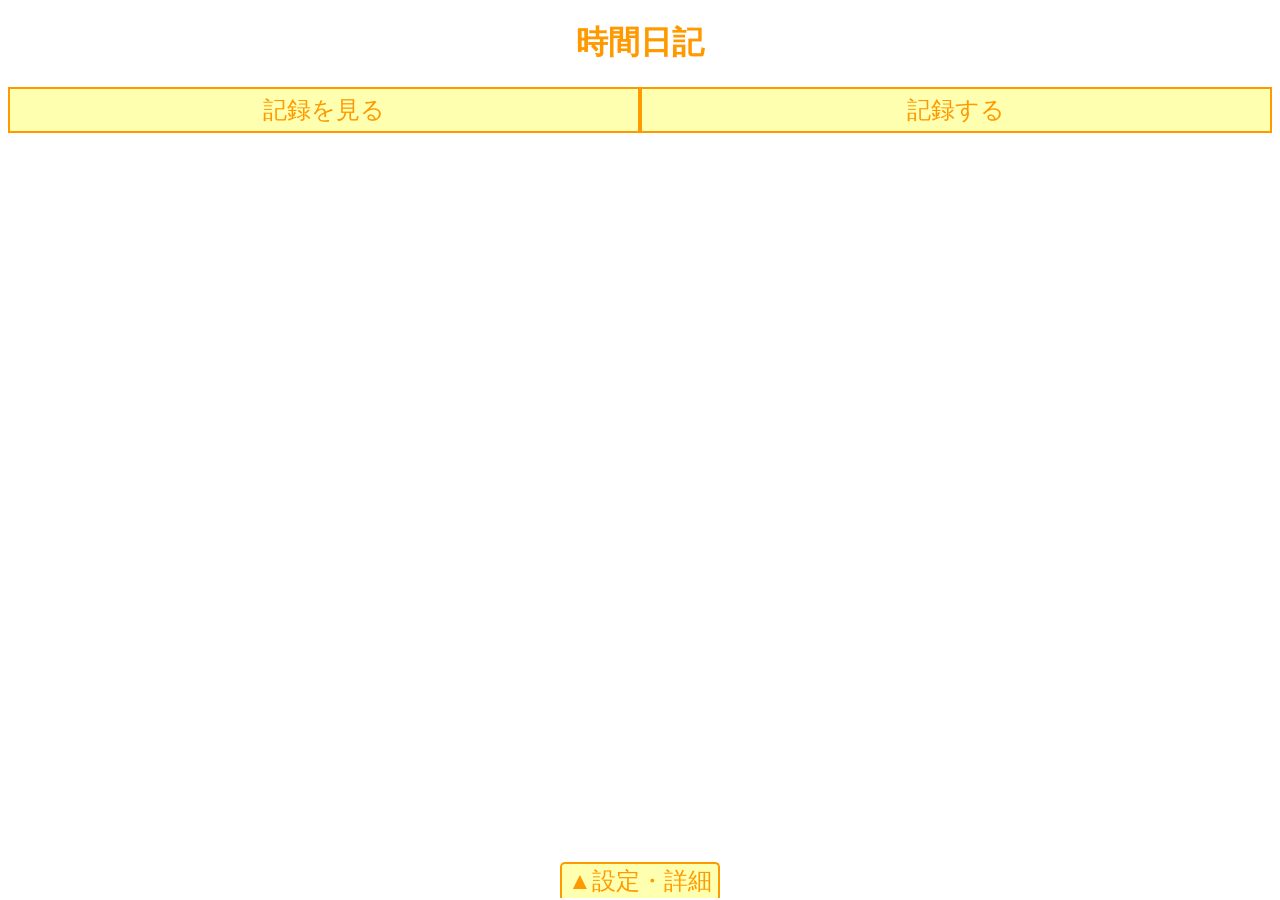
==== index.html @ 9052cfa9 "Add files via upload" ====
<!DOCTYPE html>
<html lang="ja">
<head>
    <meta charset="UTF-8">
    <meta name="viewport" content="width=device-width, initial-scale=1.0">
    <meta name="description" content="無料で使える時間の記録ツールです。勉強時間や運動時間などの記録にどうぞ。">
    <meta name="keywords" content="無料,free,広告なし,時間,time,記録,records,日々の記録,ストップウォッチ,ツール,tool,勉強,study,運動,exercise">
    <!--ogp-->
    <meta property="og:site_name" content="Pond Pastel">
    <meta property="og:title" content="時間日記(Time Record) - Pond Pastel">
    <meta property="og:description" content="無料で使える時間の記録ツールです。勉強時間や運動時間などの記録にどうぞ。">
    <meta property="og:url" content="https://pond-pastel.github.io/time_note/">
    <meta property="og:type" content="website">
    <meta property="og:image" content="https://pond-pastel.github.io/image.png">
    <!--/ogp-->
    <!--twitter-->
    <meta name="twitter:card" content="summary_large_image">
    <meta name="twitter:site" content="@pond_pastel_dev">
    <meta name="twitter:title" content="時間日記(Time Record) - Pond Pastel">
    <meta name="twitter:description" content="無料で使える時間の記録ツールです。勉強時間や運動時間などの記録にどうぞ。">
    <meta name="twitter:image" content="https://pond-pastel.github.io/time_note/image.png">
    <!--/twitter-->
    <meta name="robots" content="index, follow">
    <script type="application/ld+json">
    {
        "@context": "https://schema.org",
        "@type": "WebApplication",
        "name": "時間日記(Time Record)",
        "url": "https://pond-pastel.github.io/time_note/index.html",
        "applicationCategory": "Utility",
        "softwareVersion": "1.2.1",
        "operatingSystem": "All",
        "description": "無料で使える時間の記録ツールです。勉強時間や運動時間などの記録にどうぞ。",
        "creator": {
            "@type": "Person",
            "name": "Pond Pastel"
        },
        "datePublished": "2026-04-26",
        "dateModified": "2026-05-04",
        "publisher": {
            "@type": "Organization",
            "name": "Pond Pastel",
            "url": "https://pond-pastel.github.io/",
            "logo": {
                "@type": "ImageObject",
                "url": "https://pond-pastel.github.io/logo.png"
            }
        },
        "image": "https://pond-pastel.github.io/image.png",
        "browserRequirements": "JavaScript対応ブラウザ",
        "inLanguage": "ja"
    }
    </script>
    <script type="application/ld+json">
        {
            "@context": "https://schema.org",
            "@type": "BreadcrumbList",
            "itemListElement": [
                {
                    "@type": "ListItem",
                    "position": 1,
                    "name": "トップ",
                    "item": "https://pond-pastel.github.io/"
                },
                {
                    "@type": "ListItem",
                    "position": 2,
                    "name": "時間日記",
                    "item": "https://pond-pastel.github.io/time_note/index.html"
                }
            ]
        }
    </script>
    <title>時間日記(Time Record) - Pond Pastel</title>
    <link rel="icon" href="https://pond-pastel.github.io/favicon.ico" type="image/x-icon">
    <link rel="stylesheet" href="time_note.css">
</head>
<body>
    <!--Ver.1.2.0-->
    <script src="time_note.js"></script>
    <h1>時間日記</h1>
    <div id="hidden-input-group">
        <input type="radio" name="status" id="hidden-status" checked>
        <input type="radio" name="status" id="view-status">
        <input type="radio" name="status" id="input-status">
        <input type="checkbox" id="show-footer">
    </div>
    <div id="content-select">
        <div>
            <button class="status-button" data-status="view">記録を見る</button>
        </div>
        <div>
            <button class="status-button" data-status="input">記録する</button>
        </div>
    </div>
    <div id="view-content">
        <div class="return-button-space"></div>
        <button class="return-button status-button" data-status="hidden"></button>
        <div id="table-box"></div>
        <div class="button-group">
            <button id="search-button">☌検索</button>
        </div>
        <div class="footer-space"></div>
    </div>
    <div id="input-content">
        <div class="return-button-space"></div>
        <button class="return-button status-button" data-status="hidden"></button>
        <p id="tag-content">
            <h2>タグを作成<span class="description">クリックでタグを削除</span></h2>
            <div class="tag-list" id="tag-list"></div>
            <button id="new-tag-add-button">+タグを追加</button>
        </p>
        <p id="timer-content">
            <h2>時間を記録<span class="description">日付はストップウォッチ開始時の日付になります。</span></h2>
            <div id="timer-list"></div>
            <p>
                <button id="timer-add-button">+ストップウォッチを追加</button>
            </p>
        </p>
        <div class="footer-space"></div>
    </div>
    <div id="footer">
        <div class="footer-button-box">
            <button id="footer-button"></button>
        </div>
        <div id="footer-button-space"></div>
        <div id="footer-content">
            <div id="settings">
                <h2>設定</h2>
                <h3>表の設定<span class="description">チェックが入っている項目が表示されます。</span></h3>
                <div>
                    <label>
                        <input type="checkbox" class="show-setting" id="show-date" checked disabled>
                        日付
                    </label>
                </div>
                <div>
                    <label>
                        <input type="checkbox" class="show-setting" id="show-timer-name" checked>
                        ストップウォッチの名前
                    </label>
                </div>
                <div>
                    <label>
                        <input type="checkbox" class="show-setting" id="show-time" checked disabled>
                        タイム
                    </label>
                </div>
                <div>
                    <label>
                        <input type="checkbox" class="show-setting" id="show-lap" checked>
                        ラップ
                    </label>
                </div>
                <div>
                    <label>
                        <input type="checkbox" class="show-setting" id="show-tag" checked>
                        タグ
                    </label>
                </div>
                <h3>その他の設定</h3>
                <div>
                    <label>
                        <input type="checkbox" class="other-setting" id="not-auto-sleep">
                        自動スリープしない
                    </label>
                </div>
            </div>
            <div id="details">
                <h2>詳細</h2>
                <div>
                    <h4>バージョン履歴</h4>
                    <div class="details">
                        <label>
                            <input type="checkbox" name="open">
                            <h4>
                                Ver.1.0.0
                            </h4>
                        </label>
                        <div>
                            <div>
                                <div>
                                    <time class="version-date" datetime="2026-04-26">2026年4月26日</time>
                                </div>
                                <div class="overview">サイトの公開</div>
                            </div>
                        </div>
                    </div>
                    <div class="details">
                        <label>
                            <input type="checkbox" name="open">
                            <h4>
                                Ver.1.0.1
                            </h4>
                        </label>
                        <div>
                            <div>
                                <div>
                                    <time class="version-date" datetime="2026-04-26">2026年4月26日</time>
                                </div>
                                <div class="overview">ストップウォッチを全て削除した際に表の一部が残る不具合を修正しました。前回アクセスした際に開いていたタブが開かれるようにしました。</div>
                            </div>
                        </div>
                    </div>
                    <div class="details">
                        <label>
                            <input type="checkbox" name="open">
                            <h4>
                                Ver.1.0.2
                            </h4>
                        </label>
                        <div>
                            <div>
                                <div>
                                    <time class="version-date" datetime="2026-04-27">2026年4月27日</time>
                                </div>
                                <div class="overview">始めてサイトにアクセスした際にボタンが全て反応しない不具合を修正しました。</div>
                            </div>
                        </div>
                    </div>
                    <div class="details">
                        <label>
                            <input type="checkbox" name="open">
                            <h4>
                                Ver.1.1.0
                            </h4>
                        </label>
                        <div>
                            <div>
                                <div>
                                    <time class="version-date" datetime="2026-04-29">2026年4月29日</time>
                                </div>
                                <div class="overview">タグで絞り込みできるようにしました。ストップウォッチの名前を変更できるようにしました。UIを改善しました。不具合を修正しました。</div>
                            </div>
                        </div>
                    </div>
                    <div class="details">
                        <label>
                            <input type="checkbox" name="open">
                            <h4>
                                Ver.1.2.0
                            </h4>
                        </label>
                        <div>
                            <div>
                                <div>
                                    <time class="version-date" datetime="2026-05-04">2026年5月4日</time>
                                </div>
                                <div class="overview">検索機能を強化しました。バージョン履歴を折り畳めるようにしました。不具合を修正しました。</div>
                            </div>
                        </div>
                    </div>
                    <div class="details">
                        <label>
                            <input type="checkbox" name="open" checked>
                            <h4>
                                Ver.1.2.1
                            </h4>
                        </label>
                        <div>
                            <div>
                                <div>
                                    <time class="version-date" datetime="2026-05-04">2026年5月4日</time>
                                </div>
                                <div class="overview">一部のOSで時間による検索ができない不具合を修正しました。</div>
                            </div>
                        </div>
                    </div>
                </div>
                <div>
                    <h4>リンク</h4>
                    <a href="https://pond-pastel.github.io/home.html">ホームページ</a>
                </div>
                <div>
                    <h4>SNS</h4>
                    <a href="https://x.com/pond_pastel_dev" title="X(旧: Twitter)@pond_pastel_dev" target="_blank" rel="nofollow noopener noreferrer">𝕏</a>
                </div>
            </div>
        </div>
    </div>
</body>
</html>
---- time_note.css ----
:root {
    --bg-color: #ffffb0;
    --ln-color: #ff9900;
    --hv-color: #ffee80;
    --drawer-speed: 500ms;
    font-family: sans-serif;
    color: var(--ln-color);
}

h1,
.details-title {
    text-align: center;
}

.details-title {
    display: flex;
    justify-content: center;
}

button {
    background: var(--bg-color);
    border: solid 2px var(--ln-color);
    border-radius: 5px;
    color: var(--ln-color);
    cursor: pointer;
    &:hover,
    &:focus {
        background: var(--hv-color);
        font-weight: bold;
    }
}

select {
    background: var(--bg-color);
    border: solid 2px var(--ln-color);
    border-radius: 3px;
    color: var(--ln-color);
    cursor: pointer;
    &:hover,
    &:focus {
        background: var(--hv-color);
        font-weight: bold;
    }
}

button,
input,
select,
a {
    margin: 0 5px;
    font-size: 16px;
    outline: none;
}

input[type="text"],
input[type="number"],
input[type="date"],
input[type="time"] {
    background: var(--bg-color);
    border: solid 2px var(--ln-color);
    border-radius: 3px;
    color: var(--ln-color);
    &:focus {
        background: var(--ln-color);
        border-color: var(--hv-color);
        color: var(--bg-color);
    }
}

input[type="number"] {
    width: 3em;
}

input[type="checkbox"] {
    accent-color: var(--ln-color);
    &:hover {
        accent-color: var(--hv-color);
    }
    &:focus {
        outline: solid var(--ln-color);
    }
    &:disabled {
        cursor: not-allowed;
    }
    &:not(:disabled) {
        cursor: pointer;
    }
}

input[name="open"] {
    display: none;
}

label {
    &:has(input[type="checkbox"]:disabled) {
        cursor: not-allowed;
    }
    &:has(input[type="checkbox"]:not(:disabled)) {
        cursor: pointer;
    }
}

a {
    background: var(--ln-color);
    color: var(--bg-color);
    padding: 5px;
    border-radius: 10px;
    text-decoration: none;
    &:hover,
    &:focus {
        text-decoration: underline;
        outline: dotted var(--ln-color);
    }
}

table {
    border: solid 3px var(--ln-color);
    border-collapse: collapse;
    margin: 5px;
    & ol {
        margin: 0;
    }
}

tr {
    outline: none;
}

th,
td {
    border: solid 2px var(--ln-color);
    white-space: nowrap;
    text-align: center;
    outline: none;
}

th {
    background: var(--hv-color);
}

td {
    background: var(--bg-color);
}

tbody tr {
    cursor: pointer;
    &:has(td:hover),
    &:focus {
        color: var(--bg-color);
        & td {
            background: var(--ln-color);
            & .tag {
                background: var(--bg-color);
                color: var(--ln-color);
            }
        }
    }
}

th[rowspan] {
    cursor: pointer;
    &:hover,
    &:focus {
        background: var(--ln-color);
        color: var(--bg-color);
    }
}

.date-th {
    position: sticky;
    left: -1px;
    z-index: 1;
}

.details {
    padding: 0 10px;
    & > label > h4 {
        display: flex;
        &::before {
            content: "▶︎";
            transform: rotate(0deg);
            transition: transform 500ms ease;
        }
    }
    & > div {
        display: grid;
        grid-template-rows: 0fr;
        transition: grid-template-rows 500ms ease;
        & > div {
            overflow: hidden;
        }
    }
}

.details:has(input[name="open"]:checked) {
    & > label > h4 {
        &::before {
            transform: rotate(90deg);
        }
    }
    & > div {
        grid-template-rows: 1fr;
    }
}

.description {
    font-size: 0.7em;
    &::before {
        content: "(";
    }
    &::after {
        content: ")";
    }
}

#hidden-input-group {
    display: none;
}

#blur {
    position: fixed;
    top: 0;
    left: 0;
    width: 100dvw;
    height: 100dvh;
    backdrop-filter: blur(5px);
    display: flex;
    justify-content: center;
    align-items: center;
}

#menu {
    background: var(--bg-color);
    border: solid 2px var(--ln-color);
    border-radius: 5px;
    width: 70dvw;
    height: 70dvh;
    overflow: scroll;
}

#menu p,
#menu select {
    overflow-x: scroll;
    white-space: nowrap;
}

.left-button,
.right-button {
    background: var(--ln-color);
    color: var(--bg-color);
    font-size: large;
    padding: 0 5px;
    margin-bottom: 5px;
    border-radius: 0.2em;
    text-align: center;
    &:hover,
    &:focus {
        color: var(--ln-color);
    }
}

.left-button {
    &::before {
        content: "◀︎";
    }
}

.right-button {
    &::before {
        content: "▶︎";
    }
}

#modal {
    position: fixed;
    top: 0;
    left: 0;
    height: 100dvh;
    width: 100dvw;
    background: rgba(0, 0, 0, 0.5);

}

#toast {
    background: var(--bg-color);
    border: solid 2px var(--ln-color);
    border-top: none;
    border-radius: 0 0 1em 1em;
    font-size: 1.5rem;
}

#toast-button-group {
    flex-direction: row-reverse;
}

#search-question-button {
    background: var(--ln-color);
    color: var(--bg-color);
    border: solid 2px transparent;
    border-radius: 50%;
    width: 1.5em;
    height: 1.5em;
    aspect-ratio: 1/1;
    font-size: 1rem;
    padding: 0;
    text-align: center;
    &:hover,
    &:focus {
        background: var(--hv-color);
        border-color: var(--ln-color);
        color: var(--ln-color);
    }
}

.button-group {
    display: flex;
    justify-content: space-evenly;
}

#table-box {
    overflow: scroll;
    max-width: calc(100dvw - 10px);
}

#content-select {
    display: flex;
    justify-content: center;
    & div {
        width: 50%;
        & button {
            background: var(--bg-color);
            border: solid 2px var(--ln-color);
            border-radius: 0;
            cursor: pointer;
            font-size: 1.5rem;
            padding: 5px;
            margin: 0;
            text-align: center;
            transition: padding 300ms ease;
            width: 100%;
            &:hover,
            &:focus {
                background: var(--hv-color);
                font-weight: bold;
                padding: 10px 5px;
            }
        }
    }
}

.return-button-space {
    padding-top: calc((1.5rem * 1.5) + 4px + 1rem);
}

.return-button {
    background: var(--bg-color);
    border: solid 2px var(--ln-color);
    cursor: pointer;
    font-size: 1.5rem;
    padding: 0 5px;
    margin: 0;
    position: absolute;
    top: 1rem;
    transition: padding 300ms ease;
    &:hover,
    &:focus {
        background: var(--hv-color);
        font-weight: bold;
        padding: 0 10px;
    }
}

#hidden-input-group:has(#hidden-status:checked) ~ #view-content,
#hidden-input-group:has(#hidden-status:checked) ~ #input-content,
#hidden-input-group:has(#view-status:checked) ~ #content-select,
#hidden-input-group:has(#view-status:checked) ~ #input-content,
#hidden-input-group:has(#input-status:checked) ~ #content-select,
#hidden-input-group:has(#input-status:checked) ~ #view-content,
#hidden-input-group:has(#show-footer:checked) ~ #content-select,
#hidden-input-group:has(#show-footer:checked) ~ #view-content,
#hidden-input-group:has(#show-footer:checked) ~ #input-content,
#hidden-input-group:has(#show-footer:not(:checked)) ~ #footer,
#footer:has(#show-footer:not(:checked)) {
    & > *:not(.footer-button-box) {
        display: none;
    }
}

#view-content,
#input-content {
    background: var(--bg-color);
    border: solid 5px var(--ln-color);
    box-sizing: border-box;
    height: 100dvh;
    width: 100dvw;
    overflow-y: scroll;
    position: fixed;
    top: 0;
    transition: left var(--drawer-speed) ease;
}

#view-content {
    left: -100dvw;
    & .return-button {
        border-radius: 2em 0 0 2em;
        border-right: none;
        right: 0;
        &::before {
            content: "戻る\21A9";
        }
    }
}

#input-content {
    left: 100dvw;
    & .return-button {
        border-radius: 0 2em 2em 0;
        border-left: none;
        &::before {
            content: "\21AA戻る";
        }
    }
}

.tag-list,
.use-tag-list,
.button-group {
    display: flex;
    padding: 5px;
    overflow: scroll;
    white-space: nowrap;
}

.tag,
.use-tag {
    background: var(--ln-color);
    color: var(--bg-color);
    display: inline-block;
    margin-left: 5px;
    padding-right: 5px;
    clip-path: polygon(0 30%, 8px 0, 100% 0, 100% 100%, 8px 100%, 0 70%);
    &::before {
        content: "・";
    }
}

button.tag,
button.use-tag {
    &:hover,
    &:focus {
        background: var(--hv-color);
        border-color: var(--hv-color);
        color: var(--ln-color);
    }
}

.tag-use-button {
    border: none;
    background: var(--ln-color);
    color: var(--bg-color);
    &:hover,
    &:focus {
        background: var(--hv-color);
        color: var(--ln-color);
    }
    &::before {
        content: "+使用";
    }
}

#current-time {
    font-size: 1.2rem;
    & span {
        font-weight: bold;
    }
}

#hidden-input-group:has(#view-status:checked) ~ #view-content,
#hidden-input-group:has(#input-status:checked) ~ #input-content {
    left: 0;
}

#tag-content {
    padding: 5px;
}

#hidden-input-group:has(#show-footer:checked) {
    & ~ #footer {
        top: 0;
    }
    & ~ #footer > .footer-button-box {
        top: 0;
        & #footer-button {
            border-top: none;
            border-bottom: solid 2px var(--ln-color);
            border-radius: 0 0 5px 5px;
            &::before {
                content: "▼とじる";
            }
        }
    }
}

#footer {
    background: var(--bg-color);
    position: fixed;
    top: 100dvh;
    left: 0;
    width: 100dvw;
    height: 100dvh;
    transition: top var(--drawer-speed) ease;
    & #footer-content {
        max-height: calc(100dvh - (1.5 * 1.5rem + 12px));
        overflow-y: scroll;
    }
    & .footer-button-box {
        position: absolute;
        font-size: 1.5rem;
        top: calc(-1.5em - 2px);
        display: flex;
        width: 100dvw;
        justify-content: center;
        transition: top var(--drawer-speed) ease;
        pointer-events: none;
        & #footer-button {
            border-bottom: none;
            border-radius: 5px 5px 0 0;
            font-size: 1.5rem;
            pointer-events: auto;
            &::before {
                content: "▲設定・詳細";
            }
        }
    }
}

#footer-button-space,
.footer-space {
    height: calc(1.5 * 1.5rem + 2px);
    width: 1px;
}
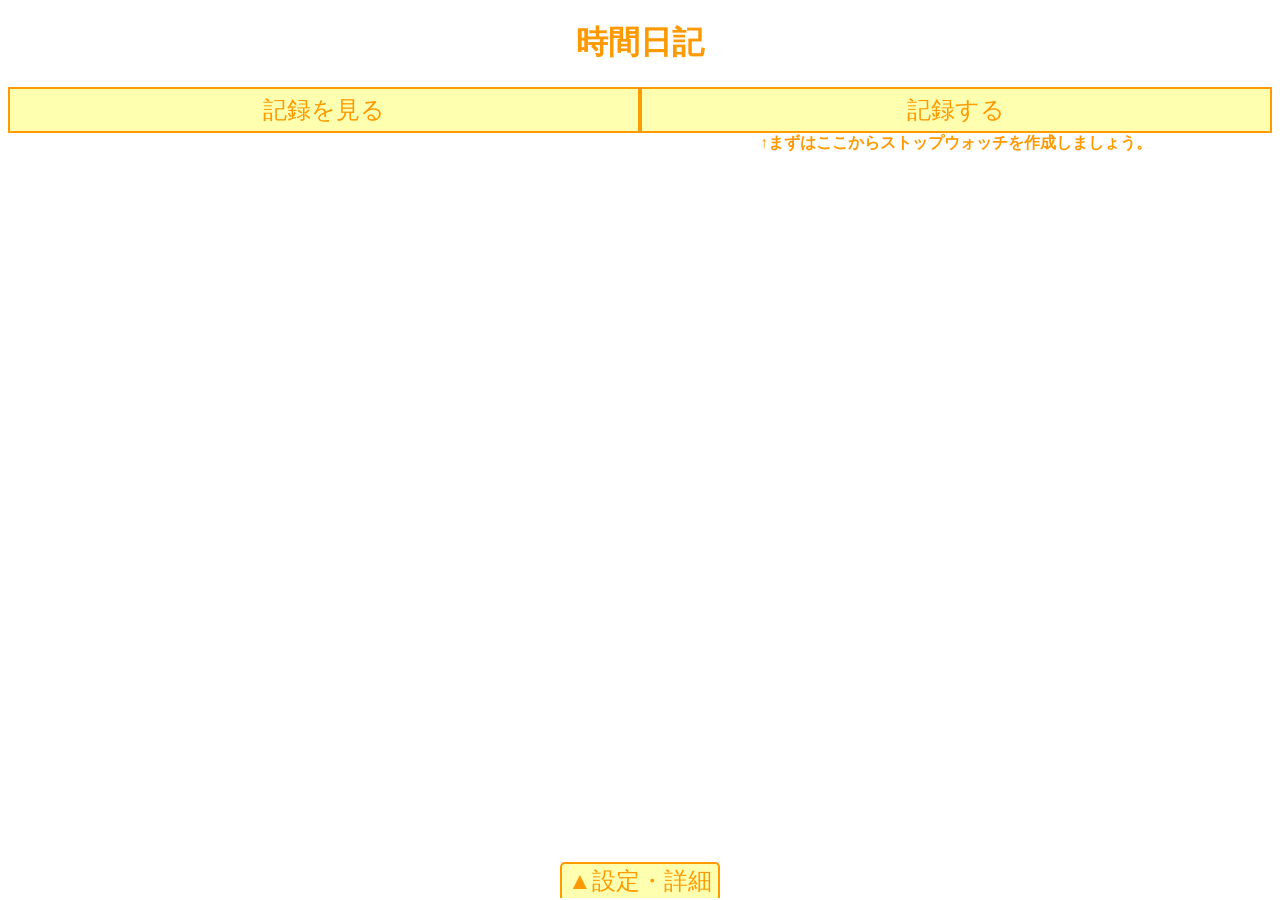
==== commit 021218cb: "Add files via upload" ====
--- a/index.html
+++ b/index.html
@@ -3,12 +3,12 @@
 <head>
     <meta charset="UTF-8">
     <meta name="viewport" content="width=device-width, initial-scale=1.0">
-    <meta name="description" content="無料で使える時間の記録ツールです。勉強時間や運動時間などの記録にどうぞ。">
-    <meta name="keywords" content="無料,free,広告なし,時間,time,記録,records,日々の記録,ストップウォッチ,ツール,tool,勉強,study,運動,exercise">
+    <meta name="description" content="登録不要、無料で使える時間の記録ツールです。勉強時間や運動時間などの記録にどうぞ。">
+    <meta name="keywords" content="無料,free,登録不要,広告なし,時間,time,時間管理,記録,records,日々の記録,ストップウォッチ,ツール,tool,勉強,study,運動,exercise">
     <!--ogp-->
     <meta property="og:site_name" content="Pond Pastel">
     <meta property="og:title" content="時間日記(Time Record) - Pond Pastel">
-    <meta property="og:description" content="無料で使える時間の記録ツールです。勉強時間や運動時間などの記録にどうぞ。">
+    <meta property="og:description" content="登録不要、無料で使える時間の記録ツールです。勉強時間や運動時間などの記録にどうぞ。">
     <meta property="og:url" content="https://pond-pastel.github.io/time_note/">
     <meta property="og:type" content="website">
     <meta property="og:image" content="https://pond-pastel.github.io/image.png">
@@ -17,7 +17,7 @@
     <meta name="twitter:card" content="summary_large_image">
     <meta name="twitter:site" content="@pond_pastel_dev">
     <meta name="twitter:title" content="時間日記(Time Record) - Pond Pastel">
-    <meta name="twitter:description" content="無料で使える時間の記録ツールです。勉強時間や運動時間などの記録にどうぞ。">
+    <meta name="twitter:description" content="登録不要、無料で使える時間の記録ツールです。勉強時間や運動時間などの記録にどうぞ。">
     <meta name="twitter:image" content="https://pond-pastel.github.io/time_note/image.png">
     <!--/twitter-->
     <meta name="robots" content="index, follow">
@@ -28,15 +28,15 @@
         "name": "時間日記(Time Record)",
         "url": "https://pond-pastel.github.io/time_note/index.html",
         "applicationCategory": "Utility",
-        "softwareVersion": "1.2.1",
+        "softwareVersion": "1.3.0",
         "operatingSystem": "All",
-        "description": "無料で使える時間の記録ツールです。勉強時間や運動時間などの記録にどうぞ。",
+        "description": "登録不要、無料で使える時間の記録ツールです。勉強時間や運動時間などの記録にどうぞ。",
         "creator": {
             "@type": "Person",
             "name": "Pond Pastel"
         },
         "datePublished": "2026-04-26",
-        "dateModified": "2026-05-04",
+        "dateModified": "2026-05-07",
         "publisher": {
             "@type": "Organization",
             "name": "Pond Pastel",
@@ -76,7 +76,7 @@
     <link rel="stylesheet" href="time_note.css">
 </head>
 <body>
-    <!--Ver.1.2.0-->
+    <!--Ver.1.3.0-->
     <script src="time_note.js"></script>
     <h1>時間日記</h1>
     <div id="hidden-input-group">
@@ -86,11 +86,21 @@
         <input type="checkbox" id="show-footer">
     </div>
     <div id="content-select">
-        <div>
-            <button class="status-button" data-status="view">記録を見る</button>
-        </div>
-        <div>
-            <button class="status-button" data-status="input">記録する</button>
+        <div class="status-button-box">
+            <div>
+                <button class="status-button" data-status="view">記録を見る</button>
+            </div>
+            <div class="tutorial text-center" id="record-tutorial">
+                ↑ここから記録を確認できます。
+            </div>
+        </div>
+        <div class="status-button-box">
+            <div>
+                <button class="status-button" data-status="input">記録する</button>
+            </div>
+            <div class="tutorial text-center" id="create-tutorial">
+                ↑まずはここからストップウォッチを作成しましょう。
+            </div>
         </div>
     </div>
     <div id="view-content">
@@ -106,15 +116,25 @@
         <div class="return-button-space"></div>
         <button class="return-button status-button" data-status="hidden"></button>
         <p id="tag-content">
-            <h2>タグを作成<span class="description">クリックでタグを削除</span></h2>
+            <h2>
+                タグを作成<span class="description">クリックでタグを削除</span>
+            </h2>
             <div class="tag-list" id="tag-list"></div>
-            <button id="new-tag-add-button">+タグを追加</button>
+            <div>
+                <button id="new-tag-add-button">+タグを追加</button>
+                <div class="tutorial" id="tag-tutorial">
+                    ↑ここから管理に便利なタグを作成できます。
+                </div>
+            </div>
         </p>
         <p id="timer-content">
             <h2>時間を記録<span class="description">日付はストップウォッチ開始時の日付になります。</span></h2>
             <div id="timer-list"></div>
             <p>
                 <button id="timer-add-button">+ストップウォッチを追加</button>
+                <div class="tutorial" id="stopwatch-tutorial">
+                    ↑ここからストップウォッチを作成できます。
+                </div>
             </p>
         </p>
         <div class="footer-space"></div>
@@ -252,17 +272,49 @@
                     </div>
                     <div class="details">
                         <label>
+                            <input type="checkbox" name="open">
+                            <h4>
+                                Ver.1.2.1
+                            </h4>
+                        </label>
+                        <div>
+                            <div>
+                                <div>
+                                    <time class="version-date" datetime="2026-05-04">2026年5月4日</time>
+                                </div>
+                                <div class="overview">一部のOSで時間による検索ができない不具合を修正しました。</div>
+                            </div>
+                        </div>
+                    </div>
+                    <div class="details">
+                        <label>
+                            <input type="checkbox" name="open">
+                            <h4>
+                                Ver.1.2.2
+                            </h4>
+                        </label>
+                        <div>
+                            <div>
+                                <div>
+                                    <time class="version-date" datetime="2026-05-06">2026年5月6日</time>
+                                </div>
+                                <div class="overview">検索した状態で矢印で切り替えた際に検索結果に一致しないストップウォッチが表示される不具合を修正しました。</div>
+                            </div>
+                        </div>
+                    </div>
+                    <div class="details">
+                        <label>
                             <input type="checkbox" name="open" checked>
                             <h4>
-                                Ver.1.2.1
-                            </h4>
-                        </label>
-                        <div>
-                            <div>
-                                <div>
-                                    <time class="version-date" datetime="2026-05-04">2026年5月4日</time>
-                                </div>
-                                <div class="overview">一部のOSで時間による検索ができない不具合を修正しました。</div>
+                                Ver.1.3.0
+                            </h4>
+                        </label>
+                        <div>
+                            <div>
+                                <div>
+                                    <time class="version-date" datetime="2026-05-07">2026年5月7日</time>
+                                </div>
+                                <div class="overview">チュートリアルを追加しました。合計時間を表示するようにしました。UI,UXを一部改善しました。一部表現を見直しました。</div>
                             </div>
                         </div>
                     </div>
--- a/time_note.css
+++ b/time_note.css
@@ -325,7 +325,7 @@
 #content-select {
     display: flex;
     justify-content: center;
-    & div {
+    & > div {
         width: 50%;
         & button {
             background: var(--bg-color);
@@ -348,6 +348,19 @@
     }
 }
 
+.status-button-box {
+    display: grid;
+}
+
+.tutorial {
+    display: none;
+    font-weight: bold;
+}
+
+.text-center {
+    text-align: center;
+}
+
 .return-button-space {
     padding-top: calc((1.5rem * 1.5) + 4px + 1rem);
 }
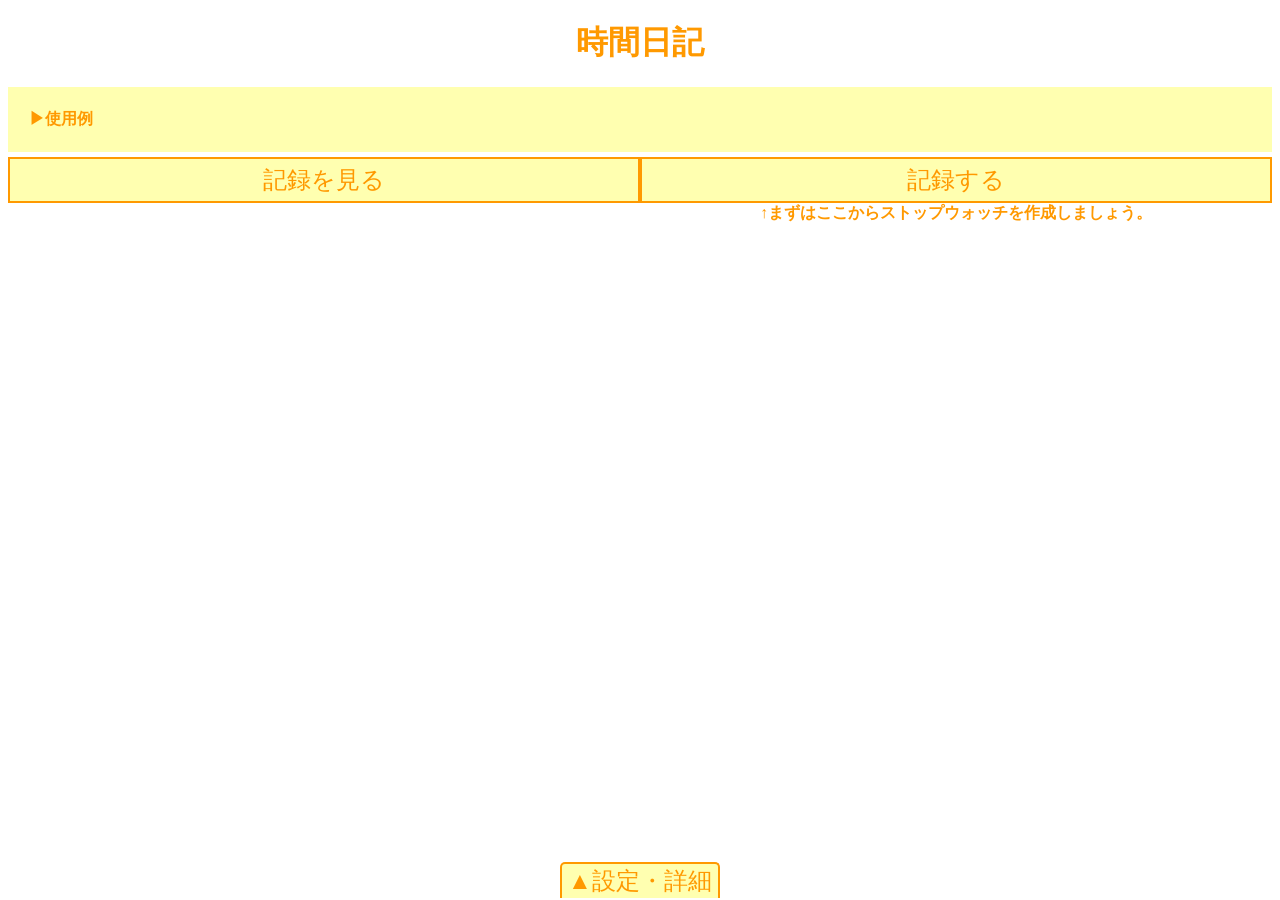
==== commit 37280ff4: "Add files via upload" ====
--- a/index.html
+++ b/index.html
@@ -7,7 +7,7 @@
     <meta name="keywords" content="無料,free,登録不要,広告なし,時間,time,時間管理,記録,records,日々の記録,ストップウォッチ,ツール,tool,勉強,study,運動,exercise">
     <!--ogp-->
     <meta property="og:site_name" content="Pond Pastel">
-    <meta property="og:title" content="時間日記(Time Record) - Pond Pastel">
+    <meta property="og:title" content="時間日記(Time Note) - Pond Pastel">
     <meta property="og:description" content="登録不要、無料で使える時間の記録ツールです。勉強時間や運動時間などの記録にどうぞ。">
     <meta property="og:url" content="https://pond-pastel.github.io/time_note/">
     <meta property="og:type" content="website">
@@ -16,7 +16,7 @@
     <!--twitter-->
     <meta name="twitter:card" content="summary_large_image">
     <meta name="twitter:site" content="@pond_pastel_dev">
-    <meta name="twitter:title" content="時間日記(Time Record) - Pond Pastel">
+    <meta name="twitter:title" content="時間日記(Time Note) - Pond Pastel">
     <meta name="twitter:description" content="登録不要、無料で使える時間の記録ツールです。勉強時間や運動時間などの記録にどうぞ。">
     <meta name="twitter:image" content="https://pond-pastel.github.io/time_note/image.png">
     <!--/twitter-->
@@ -25,10 +25,10 @@
     {
         "@context": "https://schema.org",
         "@type": "WebApplication",
-        "name": "時間日記(Time Record)",
+        "name": "時間日記(Time Note)",
         "url": "https://pond-pastel.github.io/time_note/index.html",
         "applicationCategory": "Utility",
-        "softwareVersion": "1.3.0",
+        "softwareVersion": "1.4.0",
         "operatingSystem": "All",
         "description": "登録不要、無料で使える時間の記録ツールです。勉強時間や運動時間などの記録にどうぞ。",
         "creator": {
@@ -36,7 +36,7 @@
             "name": "Pond Pastel"
         },
         "datePublished": "2026-04-26",
-        "dateModified": "2026-05-07",
+        "dateModified": "2026-05-14",
         "publisher": {
             "@type": "Organization",
             "name": "Pond Pastel",
@@ -71,41 +71,63 @@
             ]
         }
     </script>
-    <title>時間日記(Time Record) - Pond Pastel</title>
+    <title>時間日記(Time Note) - Pond Pastel</title>
     <link rel="icon" href="https://pond-pastel.github.io/favicon.ico" type="image/x-icon">
     <link rel="stylesheet" href="time_note.css">
 </head>
 <body>
-    <!--Ver.1.3.0-->
+    <!--Ver.1.4.0-->
     <script src="time_note.js"></script>
-    <h1>時間日記</h1>
     <div id="hidden-input-group">
         <input type="radio" name="status" id="hidden-status" checked>
         <input type="radio" name="status" id="view-status">
         <input type="radio" name="status" id="input-status">
         <input type="checkbox" id="show-footer">
     </div>
-    <div id="content-select">
-        <div class="status-button-box">
+    <div id="title">
+        <h1>時間日記</h1>
+        <div class="details">
+            <button class="versition-button" data-v="example">
+                <h4>使用例</h4>
+            </button>
+            <input type="checkbox" name="open" id="example">
             <div>
-                <button class="status-button" data-status="view">記録を見る</button>
-            </div>
-            <div class="tutorial text-center" id="record-tutorial">
-                ↑ここから記録を確認できます。
-            </div>
-        </div>
-        <div class="status-button-box">
-            <div>
-                <button class="status-button" data-status="input">記録する</button>
-            </div>
-            <div class="tutorial text-center" id="create-tutorial">
-                ↑まずはここからストップウォッチを作成しましょう。
+                <div>
+                    <ul>
+                        <li>勉強時間の記録</li>
+                        <li>運動時間の記録</li>
+                        <li>掃除時間の記録</li>
+                        <li>料理時間の記録</li>
+                        <li>読書時間の記録</li>
+                        <li>作業時間の記録</li>
+                    </ul>
+                    <span>…などに使えます！</span>
+                </div>
+            </div>
+        </div>
+        <div id="content-select">
+            <div class="status-button-box">
+                <div>
+                    <button class="status-button" data-status="view">記録を見る</button>
+                </div>
+                <div class="tutorial text-center" id="record-tutorial">
+                    ↑ここから記録を確認できます。
+                </div>
+            </div>
+            <div class="status-button-box">
+                <div>
+                    <button class="status-button" data-status="input">記録する</button>
+                </div>
+                <div class="tutorial text-center" id="create-tutorial">
+                    ↑まずはここからストップウォッチを作成しましょう。
+                </div>
             </div>
         </div>
     </div>
     <div id="view-content">
         <div class="return-button-space"></div>
         <button class="return-button status-button" data-status="hidden"></button>
+        <div id="search-criteria" style="display: none;"></div>
         <div id="table-box"></div>
         <div class="button-group">
             <button id="search-button">☌検索</button>
@@ -129,13 +151,13 @@
         </p>
         <p id="timer-content">
             <h2>時間を記録<span class="description">日付はストップウォッチ開始時の日付になります。</span></h2>
-            <div id="timer-list"></div>
-            <p>
+            <p id="timer-list"></p>
+            <div>
                 <button id="timer-add-button">+ストップウォッチを追加</button>
                 <div class="tutorial" id="stopwatch-tutorial">
                     ↑ここからストップウォッチを作成できます。
                 </div>
-            </p>
+            </div>
         </p>
         <div class="footer-space"></div>
     </div>
@@ -181,6 +203,12 @@
                 <h3>その他の設定</h3>
                 <div>
                     <label>
+                        <input type="checkbox" class="other-setting" id="appearance-mode">
+                        システムと別の外観モードを使用する
+                    </label>
+                </div>
+                <div>
+                    <label>
                         <input type="checkbox" class="other-setting" id="not-auto-sleep">
                         自動スリープしない
                     </label>
@@ -189,14 +217,22 @@
             <div id="details">
                 <h2>詳細</h2>
                 <div>
-                    <h4>バージョン履歴</h4>
-                    <div class="details">
-                        <label>
-                            <input type="checkbox" name="open">
+                    <h3>関連リンク</h3>
+                    <a href="https://pond-pastel.github.io/home.html">ホームページ</a>
+                </div>
+                <div>
+                    <h3>SNS</h3>
+                    <a href="https://x.com/pond_pastel_dev" title="X(旧: Twitter)@pond_pastel_dev" target="_blank" rel="nofollow noopener noreferrer">𝕏</a>
+                </div>
+                <div>
+                    <h3>バージョン履歴</h3>
+                    <div class="details">
+                        <button class="versition-button" data-v="v-1-0-0">
                             <h4>
                                 Ver.1.0.0
                             </h4>
-                        </label>
+                        </button>
+                        <input type="checkbox" name="open" id="v-1-0-0">
                         <div>
                             <div>
                                 <div>
@@ -207,12 +243,12 @@
                         </div>
                     </div>
                     <div class="details">
-                        <label>
-                            <input type="checkbox" name="open">
+                        <button class="versition-button" data-v="v-1-0-1">
                             <h4>
                                 Ver.1.0.1
                             </h4>
-                        </label>
+                        </button>
+                        <input type="checkbox" name="open" id="v-1-0-1">
                         <div>
                             <div>
                                 <div>
@@ -223,12 +259,12 @@
                         </div>
                     </div>
                     <div class="details">
-                        <label>
-                            <input type="checkbox" name="open">
+                        <button class="versition-button" data-v="v-1-0-2">
                             <h4>
                                 Ver.1.0.2
                             </h4>
-                        </label>
+                        </button>
+                        <input type="checkbox" name="open" id="v-1-0-2">
                         <div>
                             <div>
                                 <div>
@@ -239,12 +275,12 @@
                         </div>
                     </div>
                     <div class="details">
-                        <label>
-                            <input type="checkbox" name="open">
+                        <button class="versition-button" data-v="v-1-1-0">
                             <h4>
                                 Ver.1.1.0
                             </h4>
-                        </label>
+                        </button>
+                        <input type="checkbox" name="open" id="v-1-1-0">
                         <div>
                             <div>
                                 <div>
@@ -255,12 +291,12 @@
                         </div>
                     </div>
                     <div class="details">
-                        <label>
-                            <input type="checkbox" name="open">
+                        <button class="versition-button" data-v="v-1-2-0">
                             <h4>
                                 Ver.1.2.0
                             </h4>
-                        </label>
+                        </button>
+                        <input type="checkbox" name="open" id="v-1-2-0">
                         <div>
                             <div>
                                 <div>
@@ -271,12 +307,12 @@
                         </div>
                     </div>
                     <div class="details">
-                        <label>
-                            <input type="checkbox" name="open">
+                        <button class="versition-button" data-v="v-1-2-1">
                             <h4>
                                 Ver.1.2.1
                             </h4>
-                        </label>
+                        </button>
+                        <input type="checkbox" name="open" id="v-1-2-1">
                         <div>
                             <div>
                                 <div>
@@ -287,12 +323,12 @@
                         </div>
                     </div>
                     <div class="details">
-                        <label>
-                            <input type="checkbox" name="open">
+                        <button class="versition-button" data-v="v-1-2-2">
                             <h4>
                                 Ver.1.2.2
                             </h4>
-                        </label>
+                        </button>
+                        <input type="checkbox" name="open" id="v-1-2-2">
                         <div>
                             <div>
                                 <div>
@@ -303,12 +339,12 @@
                         </div>
                     </div>
                     <div class="details">
-                        <label>
-                            <input type="checkbox" name="open" checked>
+                        <button class="versition-button" data-v="v-1-3-0">
                             <h4>
                                 Ver.1.3.0
                             </h4>
-                        </label>
+                        </button>
+                        <input type="checkbox" name="open" id="v-1-3-0">
                         <div>
                             <div>
                                 <div>
@@ -318,14 +354,22 @@
                             </div>
                         </div>
                     </div>
-                </div>
-                <div>
-                    <h4>リンク</h4>
-                    <a href="https://pond-pastel.github.io/home.html">ホームページ</a>
-                </div>
-                <div>
-                    <h4>SNS</h4>
-                    <a href="https://x.com/pond_pastel_dev" title="X(旧: Twitter)@pond_pastel_dev" target="_blank" rel="nofollow noopener noreferrer">𝕏</a>
+                    <div class="details">
+                        <button class="versition-button" data-v="v-1-4-0">
+                            <h4>
+                                Ver.1.4.0
+                            </h4>
+                        </button>
+                        <input type="checkbox" name="open" id="v-1-4-0" checked>
+                        <div>
+                            <div>
+                                <div>
+                                    <time class="version-date" datetime="2026-05-14">2026年5月14日</time>
+                                </div>
+                                <div class="overview">ダークモードに対応しました。ページを離れても設定(一部設定を除く)が維持されるようにしました。使用例を追加しました。タグを例から追加できるようにしました。その他細かい改善、不具合修正をしました。</div>
+                            </div>
+                        </div>
+                    </div>
                 </div>
             </div>
         </div>
--- a/time_note.css
+++ b/time_note.css
@@ -1,7 +1,33 @@
-:root {
+:root:has(#appearance-mode:not(:checked)) {
     --bg-color: #ffffb0;
     --ln-color: #ff9900;
     --hv-color: #ffee80;
+}
+
+:root:has(#appearance-mode:checked) {
+    --bg-color: #dddd80;
+    --ln-color: #cc7700;
+    --hv-color: #ccbb60;
+    background: black;
+}
+
+@media (prefers-color-scheme: dark) {
+    :root:has(#appearance-mode:not(:checked)) {
+        --bg-color: #dddd80;
+        --ln-color: #cc7700;
+        --hv-color: #ccbb60;
+        background: black;
+    }
+
+    :root:has(#appearance-mode:checked) {
+        --bg-color: #ffffb0;
+        --ln-color: #ff9900;
+        --hv-color: #ffee80;
+        background: white;
+    }
+}
+
+:root {
     --drawer-speed: 500ms;
     font-family: sans-serif;
     color: var(--ln-color);
@@ -174,7 +200,9 @@
 
 .details {
     padding: 0 10px;
-    & > label > h4 {
+    background: var(--bg-color);
+    margin: 5px 0;
+    & > .versition-button > h4 {
         display: flex;
         &::before {
             content: "▶︎";
@@ -184,6 +212,7 @@
     }
     & > div {
         display: grid;
+        margin: 0 10px;
         grid-template-rows: 0fr;
         transition: grid-template-rows 500ms ease;
         & > div {
@@ -193,7 +222,7 @@
 }
 
 .details:has(input[name="open"]:checked) {
-    & > label > h4 {
+    & > .versition-button > h4 {
         &::before {
             transform: rotate(90deg);
         }
@@ -201,6 +230,15 @@
     & > div {
         grid-template-rows: 1fr;
     }
+}
+
+.versition-button {
+    width: calc(100dvw - 30px);
+    border: none;
+}
+
+#title .versition-button {
+    width: calc(100dvw - 46px);
 }
 
 .description {
@@ -310,6 +348,13 @@
         border-color: var(--ln-color);
         color: var(--ln-color);
     }
+}
+
+#search-criteria {
+    border: solid 3px var(--ln-color);
+    border-radius: 5px;
+    padding: 8px;
+    margin: 8px;
 }
 
 .button-group {
@@ -385,11 +430,11 @@
 
 #hidden-input-group:has(#hidden-status:checked) ~ #view-content,
 #hidden-input-group:has(#hidden-status:checked) ~ #input-content,
-#hidden-input-group:has(#view-status:checked) ~ #content-select,
+#hidden-input-group:has(#view-status:checked) ~ #title,
 #hidden-input-group:has(#view-status:checked) ~ #input-content,
-#hidden-input-group:has(#input-status:checked) ~ #content-select,
+#hidden-input-group:has(#input-status:checked) ~ #title,
 #hidden-input-group:has(#input-status:checked) ~ #view-content,
-#hidden-input-group:has(#show-footer:checked) ~ #content-select,
+#hidden-input-group:has(#show-footer:checked) ~ #title,
 #hidden-input-group:has(#show-footer:checked) ~ #view-content,
 #hidden-input-group:has(#show-footer:checked) ~ #input-content,
 #hidden-input-group:has(#show-footer:not(:checked)) ~ #footer,
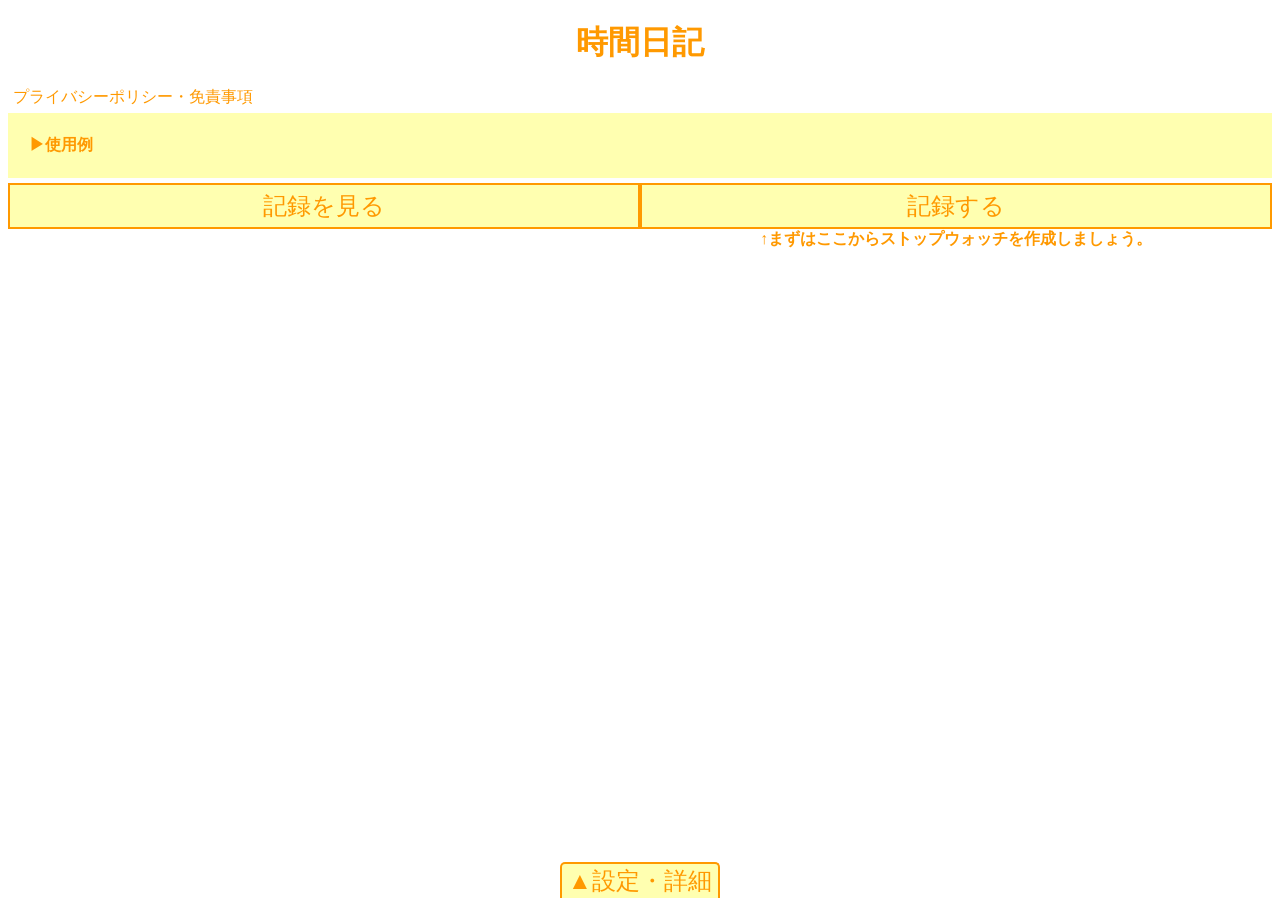
==== commit 1b26e8e3: "Add files via upload" ====
--- a/index.html
+++ b/index.html
@@ -1,10 +1,19 @@
 <!DOCTYPE html>
 <html lang="ja">
 <head>
+    <!-- Google tag (gtag.js) -->
+    <script async src="https://www.googletagmanager.com/gtag/js?id=G-2VL06GJZG4"></script>
+    <script>
+        window.dataLayer = window.dataLayer || [];
+        function gtag(){dataLayer.push(arguments);}
+        gtag('js', new Date());
+
+        gtag('config', 'G-2VL06GJZG4');
+    </script>
     <meta charset="UTF-8">
     <meta name="viewport" content="width=device-width, initial-scale=1.0">
     <meta name="description" content="登録不要、無料で使える時間の記録ツールです。勉強時間や運動時間などの記録にどうぞ。">
-    <meta name="keywords" content="無料,free,登録不要,広告なし,時間,time,時間管理,記録,records,日々の記録,ストップウォッチ,ツール,tool,勉強,study,運動,exercise">
+    <meta name="keywords" content="無料,free,登録不要,広告なし,時間,time,時間管理,記録,records,日々の記録,ストップウォッチ,ツール,tool,勉強,study,運動,exercise,掃除,cleaning,料理,cooking,読書,reading,睡眠,sleep,ゲーム,games">
     <!--ogp-->
     <meta property="og:site_name" content="Pond Pastel">
     <meta property="og:title" content="時間日記(Time Note) - Pond Pastel">
@@ -28,7 +37,7 @@
         "name": "時間日記(Time Note)",
         "url": "https://pond-pastel.github.io/time_note/index.html",
         "applicationCategory": "Utility",
-        "softwareVersion": "1.4.0",
+        "softwareVersion": "2.0.0",
         "operatingSystem": "All",
         "description": "登録不要、無料で使える時間の記録ツールです。勉強時間や運動時間などの記録にどうぞ。",
         "creator": {
@@ -36,7 +45,7 @@
             "name": "Pond Pastel"
         },
         "datePublished": "2026-04-26",
-        "dateModified": "2026-05-14",
+        "dateModified": "2026-05-17",
         "publisher": {
             "@type": "Organization",
             "name": "Pond Pastel",
@@ -76,7 +85,7 @@
     <link rel="stylesheet" href="time_note.css">
 </head>
 <body>
-    <!--Ver.1.4.0-->
+    <!--Ver.2.0.0-->
     <script src="time_note.js"></script>
     <div id="hidden-input-group">
         <input type="radio" name="status" id="hidden-status" checked>
@@ -86,8 +95,11 @@
     </div>
     <div id="title">
         <h1>時間日記</h1>
+        <div>
+            <a class="privacy" href="https://pond-pastel.github.io/privacy.html" target="_blank">プライバシーポリシー・免責事項</a>
+        </div>
         <div class="details">
-            <button class="versition-button" data-v="example">
+            <button class="version-button" data-v="example">
                 <h4>使用例</h4>
             </button>
             <input type="checkbox" name="open" id="example">
@@ -99,6 +111,8 @@
                         <li>掃除時間の記録</li>
                         <li>料理時間の記録</li>
                         <li>読書時間の記録</li>
+                        <li>睡眠時間の記録</li>
+                        <li>ゲーム時間の記録</li>
                         <li>作業時間の記録</li>
                     </ul>
                     <span>…などに使えます！</span>
@@ -131,6 +145,8 @@
         <div id="table-box"></div>
         <div class="button-group">
             <button id="search-button">☌検索</button>
+            <!--<button id="sort-button">⇄ソート</button>-->
+            <button id="average-button">=平均</button>
         </div>
         <div class="footer-space"></div>
     </div>
@@ -200,6 +216,16 @@
                         タグ
                     </label>
                 </div>
+                <h3>バックアップ</h3>
+                <p>
+                    <button id="export-backup-button">バックアップファイルを作成</button>
+                </p>
+                <p>
+                    <input type="file" id="backup-file-input" accept=".json">
+                </p>
+                <p>
+                    <button id="import-backup-button">バックアップファイルを適用</button>
+                </p>
                 <h3>その他の設定</h3>
                 <div>
                     <label>
@@ -227,7 +253,7 @@
                 <div>
                     <h3>バージョン履歴</h3>
                     <div class="details">
-                        <button class="versition-button" data-v="v-1-0-0">
+                        <button class="version-button" data-v="v-1-0-0">
                             <h4>
                                 Ver.1.0.0
                             </h4>
@@ -238,12 +264,14 @@
                                 <div>
                                     <time class="version-date" datetime="2026-04-26">2026年4月26日</time>
                                 </div>
-                                <div class="overview">サイトの公開</div>
-                            </div>
-                        </div>
-                    </div>
-                    <div class="details">
-                        <button class="versition-button" data-v="v-1-0-1">
+                                <div class="overview">
+                                    サイトの公開
+                                </div>
+                            </div>
+                        </div>
+                    </div>
+                    <div class="details">
+                        <button class="version-button" data-v="v-1-0-1">
                             <h4>
                                 Ver.1.0.1
                             </h4>
@@ -254,12 +282,14 @@
                                 <div>
                                     <time class="version-date" datetime="2026-04-26">2026年4月26日</time>
                                 </div>
-                                <div class="overview">ストップウォッチを全て削除した際に表の一部が残る不具合を修正しました。前回アクセスした際に開いていたタブが開かれるようにしました。</div>
-                            </div>
-                        </div>
-                    </div>
-                    <div class="details">
-                        <button class="versition-button" data-v="v-1-0-2">
+                                <div class="overview">
+                                    ストップウォッチを全て削除した際に表の一部が残る不具合を修正しました。前回アクセスした際に開いていたタブが開かれるようにしました。
+                                </div>
+                            </div>
+                        </div>
+                    </div>
+                    <div class="details">
+                        <button class="version-button" data-v="v-1-0-2">
                             <h4>
                                 Ver.1.0.2
                             </h4>
@@ -270,12 +300,14 @@
                                 <div>
                                     <time class="version-date" datetime="2026-04-27">2026年4月27日</time>
                                 </div>
-                                <div class="overview">始めてサイトにアクセスした際にボタンが全て反応しない不具合を修正しました。</div>
-                            </div>
-                        </div>
-                    </div>
-                    <div class="details">
-                        <button class="versition-button" data-v="v-1-1-0">
+                                <div class="overview">
+                                    始めてサイトにアクセスした際にボタンが全て反応しない不具合を修正しました。
+                                </div>
+                            </div>
+                        </div>
+                    </div>
+                    <div class="details">
+                        <button class="version-button" data-v="v-1-1-0">
                             <h4>
                                 Ver.1.1.0
                             </h4>
@@ -286,12 +318,14 @@
                                 <div>
                                     <time class="version-date" datetime="2026-04-29">2026年4月29日</time>
                                 </div>
-                                <div class="overview">タグで絞り込みできるようにしました。ストップウォッチの名前を変更できるようにしました。UIを改善しました。不具合を修正しました。</div>
-                            </div>
-                        </div>
-                    </div>
-                    <div class="details">
-                        <button class="versition-button" data-v="v-1-2-0">
+                                <div class="overview">
+                                    タグで絞り込みできるようにしました。ストップウォッチの名前を変更できるようにしました。UIを改善しました。不具合を修正しました。
+                                </div>
+                            </div>
+                        </div>
+                    </div>
+                    <div class="details">
+                        <button class="version-button" data-v="v-1-2-0">
                             <h4>
                                 Ver.1.2.0
                             </h4>
@@ -302,12 +336,14 @@
                                 <div>
                                     <time class="version-date" datetime="2026-05-04">2026年5月4日</time>
                                 </div>
-                                <div class="overview">検索機能を強化しました。バージョン履歴を折り畳めるようにしました。不具合を修正しました。</div>
-                            </div>
-                        </div>
-                    </div>
-                    <div class="details">
-                        <button class="versition-button" data-v="v-1-2-1">
+                                <div class="overview">
+                                    検索機能を強化しました。バージョン履歴を折り畳めるようにしました。不具合を修正しました。
+                                </div>
+                            </div>
+                        </div>
+                    </div>
+                    <div class="details">
+                        <button class="version-button" data-v="v-1-2-1">
                             <h4>
                                 Ver.1.2.1
                             </h4>
@@ -318,12 +354,14 @@
                                 <div>
                                     <time class="version-date" datetime="2026-05-04">2026年5月4日</time>
                                 </div>
-                                <div class="overview">一部のOSで時間による検索ができない不具合を修正しました。</div>
-                            </div>
-                        </div>
-                    </div>
-                    <div class="details">
-                        <button class="versition-button" data-v="v-1-2-2">
+                                <div class="overview">
+                                    一部のOSで時間による検索ができない不具合を修正しました。
+                                </div>
+                            </div>
+                        </div>
+                    </div>
+                    <div class="details">
+                        <button class="version-button" data-v="v-1-2-2">
                             <h4>
                                 Ver.1.2.2
                             </h4>
@@ -334,12 +372,14 @@
                                 <div>
                                     <time class="version-date" datetime="2026-05-06">2026年5月6日</time>
                                 </div>
-                                <div class="overview">検索した状態で矢印で切り替えた際に検索結果に一致しないストップウォッチが表示される不具合を修正しました。</div>
-                            </div>
-                        </div>
-                    </div>
-                    <div class="details">
-                        <button class="versition-button" data-v="v-1-3-0">
+                                <div class="overview">
+                                    検索した状態で矢印で切り替えた際に検索結果に一致しないストップウォッチが表示される不具合を修正しました。
+                                </div>
+                            </div>
+                        </div>
+                    </div>
+                    <div class="details">
+                        <button class="version-button" data-v="v-1-3-0">
                             <h4>
                                 Ver.1.3.0
                             </h4>
@@ -350,23 +390,94 @@
                                 <div>
                                     <time class="version-date" datetime="2026-05-07">2026年5月7日</time>
                                 </div>
-                                <div class="overview">チュートリアルを追加しました。合計時間を表示するようにしました。UI,UXを一部改善しました。一部表現を見直しました。</div>
-                            </div>
-                        </div>
-                    </div>
-                    <div class="details">
-                        <button class="versition-button" data-v="v-1-4-0">
+                                <div class="overview">
+                                    チュートリアルを追加しました。合計時間を表示するようにしました。UI,UXを一部改善しました。一部表現を見直しました。
+                                </div>
+                            </div>
+                        </div>
+                    </div>
+                    <div class="details">
+                        <button class="version-button" data-v="v-1-4-0">
                             <h4>
                                 Ver.1.4.0
                             </h4>
                         </button>
-                        <input type="checkbox" name="open" id="v-1-4-0" checked>
+                        <input type="checkbox" name="open" id="v-1-4-0">
                         <div>
                             <div>
                                 <div>
                                     <time class="version-date" datetime="2026-05-14">2026年5月14日</time>
                                 </div>
-                                <div class="overview">ダークモードに対応しました。ページを離れても設定(一部設定を除く)が維持されるようにしました。使用例を追加しました。タグを例から追加できるようにしました。その他細かい改善、不具合修正をしました。</div>
+                                <div class="overview">
+                                    ダークモードに対応しました。ページを離れても設定(一部設定を除く)が維持されるようにしました。使用例を追加しました。タグを例から追加できるようにしました。その他細かい改善、不具合修正をしました。
+                                </div>
+                            </div>
+                        </div>
+                    </div>
+                    <div class="details">
+                        <button class="version-button" data-v="v-1-5-0">
+                            <h4>
+                                Ver.1.5.0
+                            </h4>
+                        </button>
+                        <input type="checkbox" name="open" id="v-1-5-0">
+                        <div>
+                            <div>
+                                <div>
+                                    <time class="version-date" datetime="2026-05-17">2026年5月17日</time>
+                                </div>
+                                <div class="overview">
+                                    平均を確認できるようにしました。不具合を修正しました。
+                                </div>
+                            </div>
+                        </div>
+                    </div>
+                    <div class="details">
+                        <button class="version-button" data-v="v-2-0-0">
+                            <h4>
+                                Ver.2.0.0
+                            </h4>
+                        </button>
+                        <input type="checkbox" name="open" id="v-2-0-0" checked>
+                        <div>
+                            <div>
+                                <div>
+                                    <time class="version-date" datetime="2026-xx-xx">2026年x月x日</time>
+                                </div>
+                                <div class="overview">
+                                    <h3>変更点</h3>
+                                    <p>
+                                        編集でラップを削除できるようにしました。
+                                    </p>
+                                    <p>
+                                        前回のラップとの差を表示するようにしました。
+                                    </p>
+                                    <p>
+                                        例を追加しました。
+                                    </p>
+                                    <p>
+                                        今回のバージョン履歴から変更点なのか不具合修正なのか分かりやすいようにしました。
+                                    </p>
+                                    <p>
+                                        バックアップを取れるようにしました。
+                                    </p>
+                                    <p>
+                                        Google Analyticsを追加しました。-この変更に伴い、プライバシーポリシーへのリンクも追加しました。
+                                    </p>
+                                    <h3>不具合修正</h3>
+                                    <p>
+                                        時間で検索する際の値がチェックされていなかった不具合を修正しました。
+                                    </p>
+                                    <p>
+                                        検索する際に先に大きい値を入れた時、大きい値~小さい値と表示される不具合を修正しました。
+                                    </p>
+                                    <p>
+                                        検索する際に片方だけ値を入れた時に正しく検索されない不具合を修正しました。
+                                    </p>
+                                    <p>
+                                        その他軽微な不具合を修正しました。
+                                    </p>
+                                </div>
                             </div>
                         </div>
                     </div>
--- a/time_note.css
+++ b/time_note.css
@@ -1,3 +1,7 @@
+:root {
+    --text-weight: normal;
+}
+
 :root:has(#appearance-mode:not(:checked)) {
     --bg-color: #ffffb0;
     --ln-color: #ff9900;
@@ -43,16 +47,26 @@
     justify-content: center;
 }
 
-button {
+button,
+input[type="file"]::file-selector-button {
     background: var(--bg-color);
     border: solid 2px var(--ln-color);
     border-radius: 5px;
     color: var(--ln-color);
     cursor: pointer;
-    &:hover,
-    &:focus {
-        background: var(--hv-color);
-        font-weight: bold;
+    font-weight: var(--text-weight);
+    &:hover,
+    &:focus {
+        --bg-color: var(--hv-color);
+        --text-weight: bold;
+    }
+}
+
+input[type="file"] {
+    &:hover,
+    &:focus {
+        --bg-color: var(--hv-color);
+        --text-weight: bold;
     }
 }
 
@@ -80,8 +94,7 @@
 
 input[type="text"],
 input[type="number"],
-input[type="date"],
-input[type="time"] {
+input[type="date"] {
     background: var(--bg-color);
     border: solid 2px var(--ln-color);
     border-radius: 3px;
@@ -126,7 +139,7 @@
     }
 }
 
-a {
+a:not(.privacy) {
     background: var(--ln-color);
     color: var(--bg-color);
     padding: 5px;
@@ -192,6 +205,15 @@
     }
 }
 
+a.privacy {
+    color: var(--ln-color);
+    text-decoration: none;
+
+    &:hover {
+        text-decoration: underline;
+    }
+}
+
 .date-th {
     position: sticky;
     left: -1px;
@@ -202,7 +224,7 @@
     padding: 0 10px;
     background: var(--bg-color);
     margin: 5px 0;
-    & > .versition-button > h4 {
+    & > .version-button > h4 {
         display: flex;
         &::before {
             content: "▶︎";
@@ -222,7 +244,7 @@
 }
 
 .details:has(input[name="open"]:checked) {
-    & > .versition-button > h4 {
+    & > .version-button > h4 {
         &::before {
             transform: rotate(90deg);
         }
@@ -232,12 +254,12 @@
     }
 }
 
-.versition-button {
+.version-button {
     width: calc(100dvw - 30px);
     border: none;
 }
 
-#title .versition-button {
+#title .version-button {
     width: calc(100dvw - 46px);
 }
 
@@ -331,7 +353,7 @@
     flex-direction: row-reverse;
 }
 
-#search-question-button {
+.help-button {
     background: var(--ln-color);
     color: var(--bg-color);
     border: solid 2px transparent;
@@ -569,7 +591,7 @@
     transition: top var(--drawer-speed) ease;
     & #footer-content {
         max-height: calc(100dvh - (1.5 * 1.5rem + 12px));
-        overflow-y: scroll;
+        overflow: hidden scroll;
     }
     & .footer-button-box {
         position: absolute;
